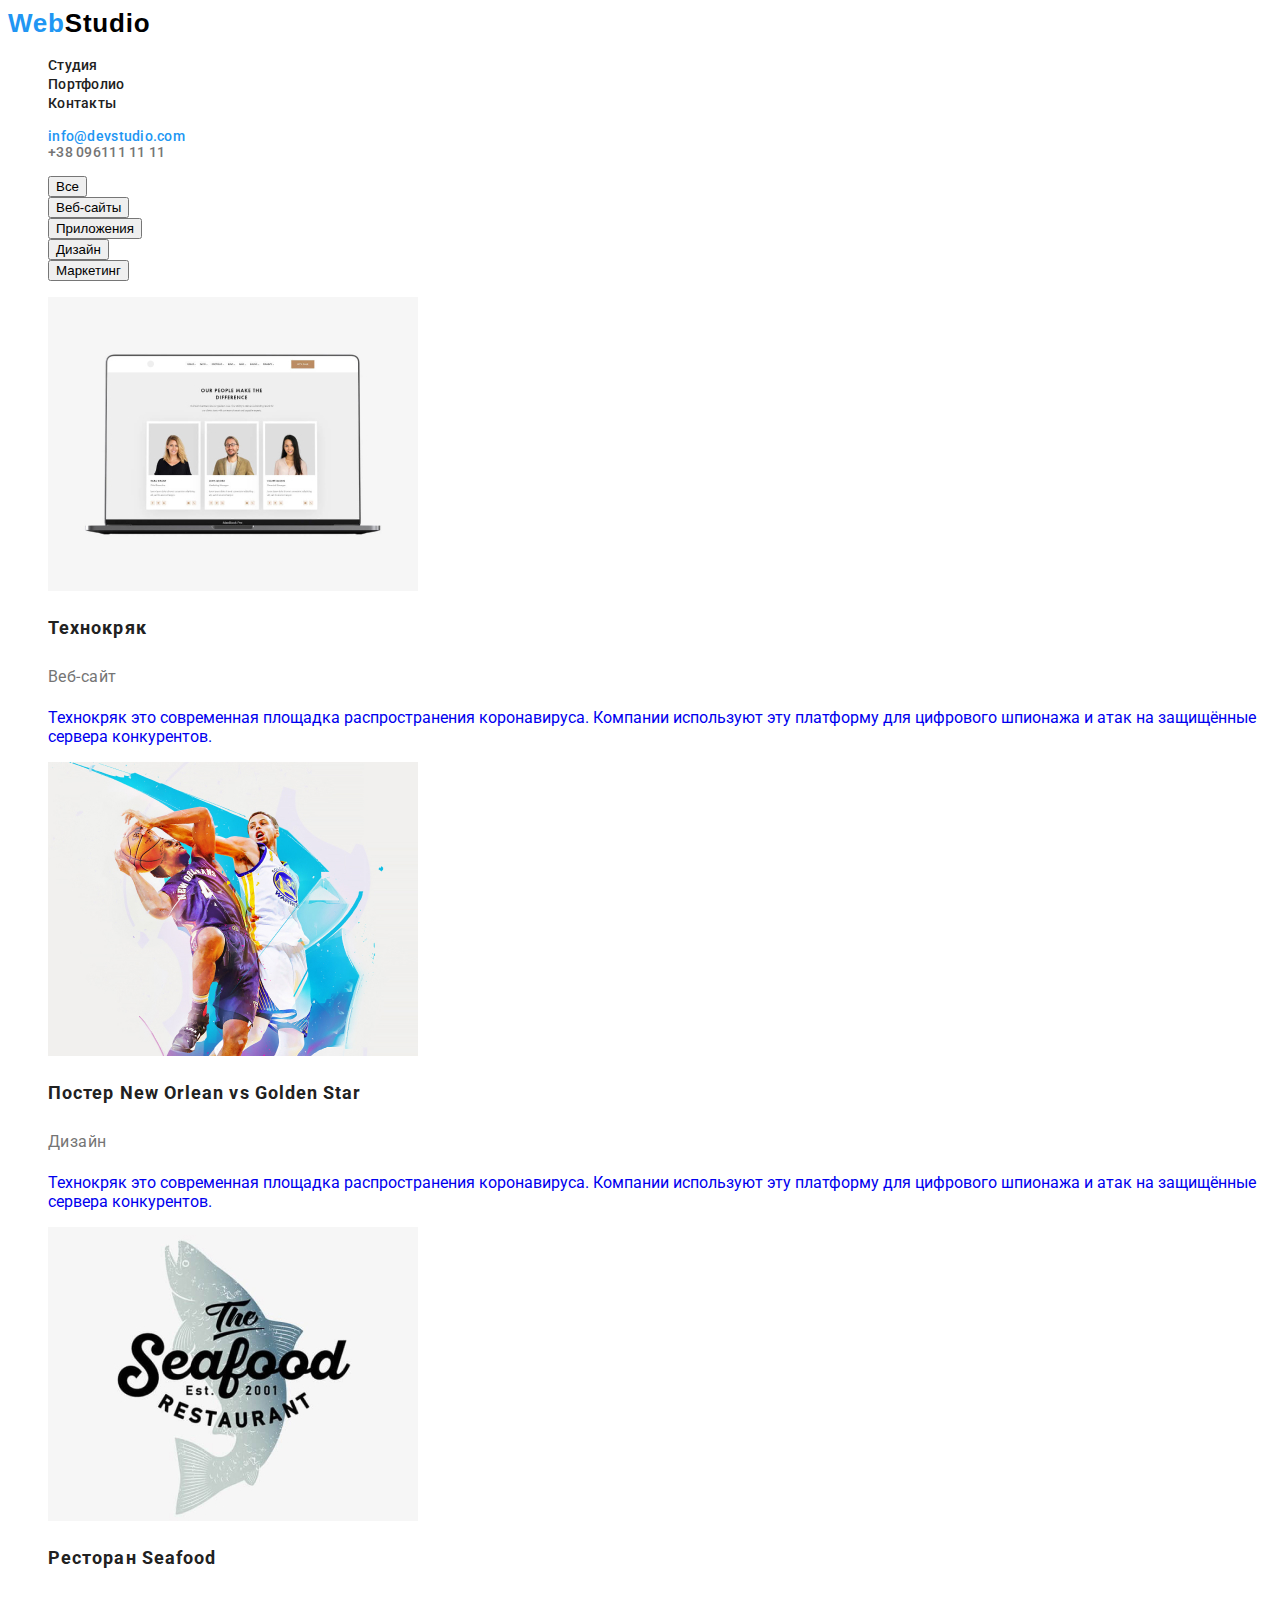
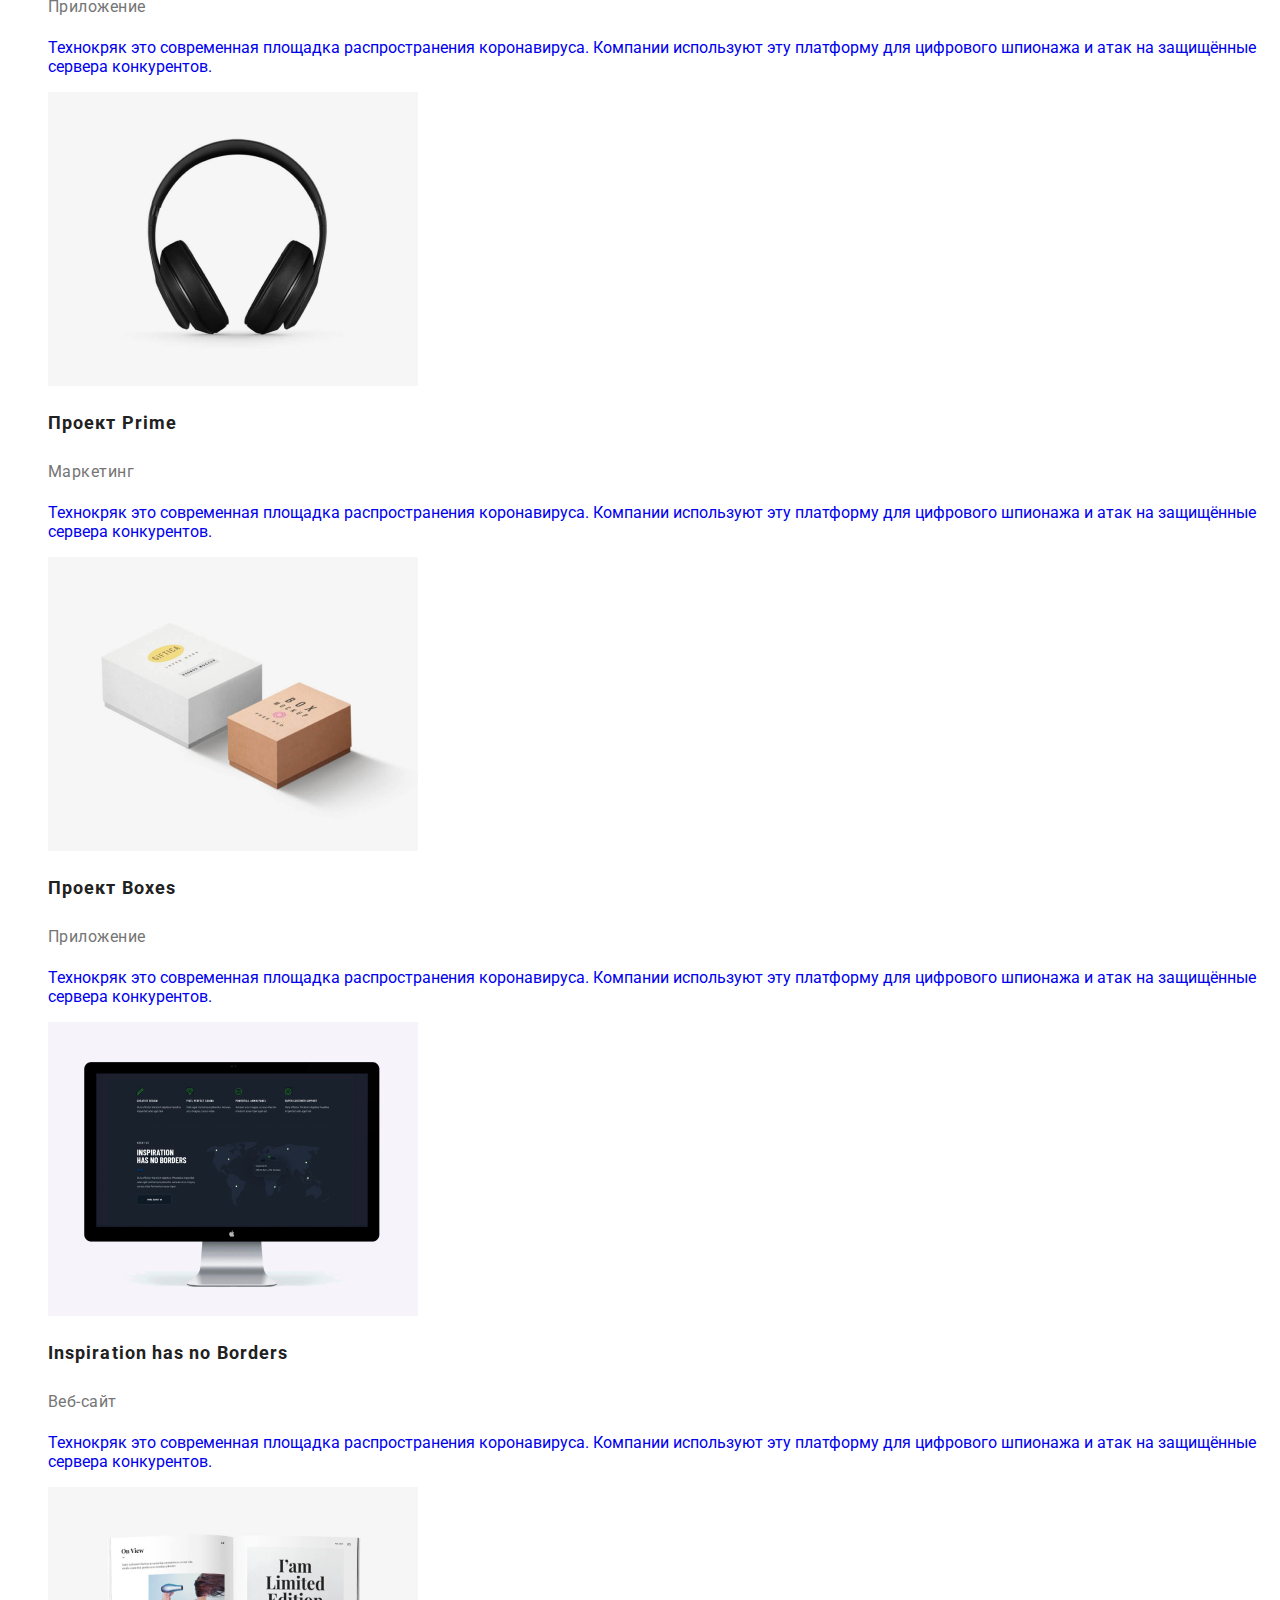
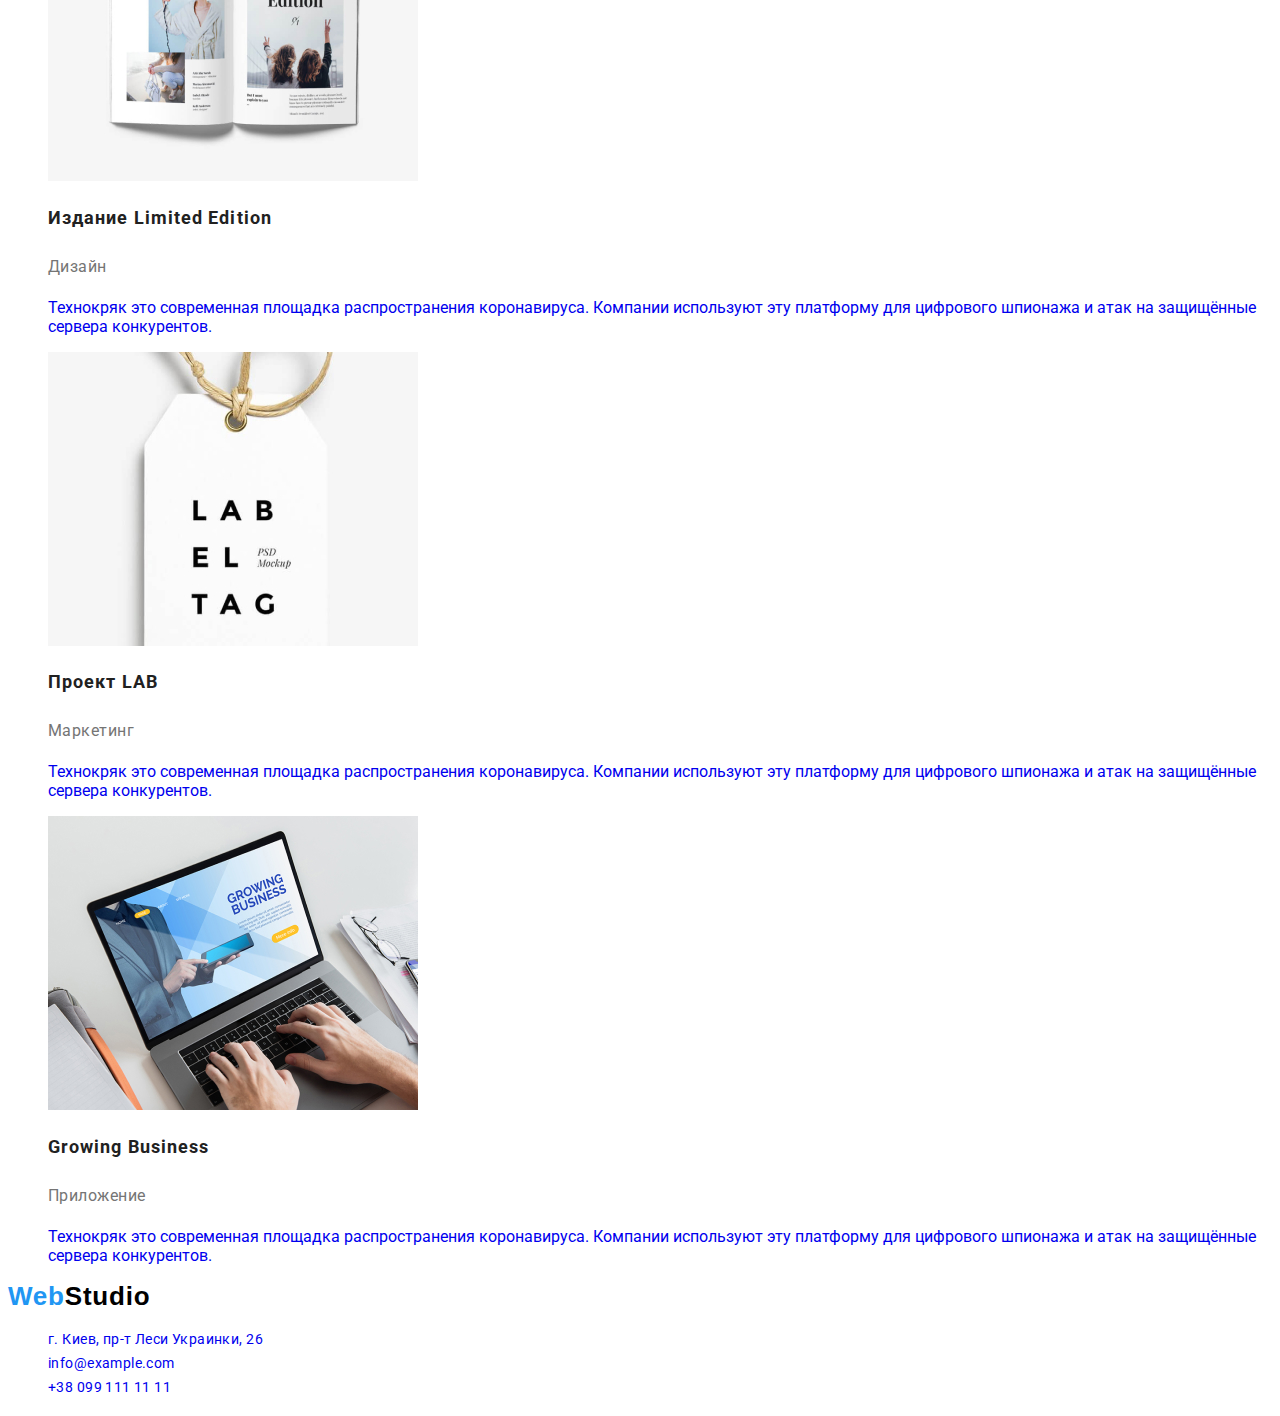
==== portfolio.html @ 81466808 "hw_2" ====
<!DOCTYPE html>
<html lang="ru">

<head>
    <meta charset="UTF-8">
    <meta name="viewport" content="width=device-width, initial-scale=1.0">
    <title>WebStudio</title>

       <link rel="preconnect" href="https://fonts.gstatic.com">
<link href="https://fonts.googleapis.com/css2?family=Roboto:wght@400;700&display=swap" rel="stylesheet">
<link rel="stylesheet" href="./main.css/styles.css">

</head>

<body>
    <header class="header">
        <nav class="navigation">
            <a class="logo" href="/" lang="en">
                <span class="first-logo-item">Web</span><span class="second-logo-item">Studio</span> </a>
            <ul class="nav-list">
                <li class="nav-list-item">
                    <a class="nav-list-link" href="#">Студия</a>
                </li>
                <li class="nav-list-item">
                    <a class="nav-list-link" href="./portfolio.html">Портфолио</a>
                </li>
                <li class="nav-list-item">
                    <a class="nav-list-link" href="#">Контакты</a>
                </li>
            </ul>
        </nav>
        <address class="address">
            <ul class="address-list">
                <li><a class="header-mail" href="mailto:info@devstudio.com">info@devstudio.com</a></li>
                <li><a class="header-tel" href="tel:+380961111111">+38 096111 11 11</a></li>
            </ul>
        </address>

    </header>
    <main>
        <!-- HERO -->
        <section>
        <h1 class="visually-hidden">portfolio</h1>
        <ul class="button-list">
            <li class="button-list-item"><button type="button">Все</button></li>
            <li class="button-list-item"><button type="button">Веб-сайты</button></li>
            <li class="button-list-item"><button type="button">Приложения</button></li>
            <li class="button-list-item"><button type="button">Дизайн</button></li>
            <li class="button-list-item"><button type="button">Маркетинг</button></li>
        </ul>

        <ul class="project-list">
            <li class="project-list-item">
                <a class="project-list-link" href="#">
                    <img src="./images/hw_2_1.jpg" alt="ноутбук" width="370" height="294"</a>
                    <h2 class="project-title">Технокряк</h2>
                    <p class="project-text">Веб-сайт</p> 
                    <p>Технокряк это современная площадка распространения коронавируса. Компании используют эту платформу для цифрового
                    шпионажа и атак на защищённые сервера конкурентов.</p>
            </li>

        </ul>

        <ul class="project-list">
            <li class="project-list-item">
                <a class="project-list-link" href="#">
                    <img src="./images/hw_2_2.jpg" alt="игра в баскетбол" width="370" height="294"</a>
                    <h2 class="project-title">Постер New Orlean vs Golden Star</h2>
                    <p class="project-text">Дизайн</p>
                    <p>Технокряк это современная площадка распространения коронавируса. Компании используют эту платформу для цифрового
                    шпионажа и атак на защищённые сервера конкурентов.</p>
            </li>
        
        </ul>

        <ul class="project-list">
            <li class="project-list-item">
                <a class="project-list-link" href="#">
                    <img src="./images/hw_2_3.jpg" alt="ресторан морской еды" width="370" height="294"</a>
                    <h2 class="project-title">Ресторан Seafood</h2>
                    <p class="project-text">Приложение</p>
                    <p>Технокряк это современная площадка распространения коронавируса. Компании используют эту платформу для цифрового
                    шпионажа и атак на защищённые сервера конкурентов.</p>
            </li>
        
        </ul>

    <ul class="project-list">
        <li class="project-list-item">
            <a class="project-list-link" href="#">
                <img src="./images/hw_2_4.jpg" alt="наушники" width="370" height="294"</a>
                <h2 class="project-title">Проект Prime</h2>
                <p class="project-text">Маркетинг</p>
                <p>Технокряк это современная площадка распространения коронавируса. Компании используют эту платформу для цифрового
                шпионажа и атак на защищённые сервера конкурентов.</p>
        </li>
    
    </ul>


    <ul class="project-list">
        <li class="project-list-item">
            <a class="project-list-link" href="#">
                <img src="./images/hw_2_5.jpg" alt="две коробки" width="370" height="294"</a>
                <h2 class="project-title">Проект Boxes</h2>
                <p class="project-text">Приложение</p>
                <p>Технокряк это современная площадка распространения коронавируса. Компании используют эту платформу для цифрового
                шпионажа и атак на защищённые сервера конкурентов.</p>
        </li>
    
    </ul>


    <ul class="project-list">
        <li class="project-list-item">
            <a class="project-list-link" href="#">
                <img src="./images/hw_2_6.jpg" alt="компьютер" width="370" height="294"</a>
                <h2 class="project-title" lang="en" >Inspiration has no Borders</h2>
                <p class="project-text">Веб-сайт</p>
                <p>Технокряк это современная площадка распространения коронавируса. Компании используют эту платформу для цифрового шпионажа и атак на защищённые сервера конкурентов.</p>
        </li>
    
    </ul>

    <ul class="project-list">
        <li class="project-list-item">
            <a class="project-list-link" href="#">
                <img src="./images/hw_2_7.jpg" alt="журнал" width="370" height="294"</a>
                <h2 class="project-title">Издание Limited Edition</h2>
                <p class="project-text">Дизайн</p>
                <p>Технокряк это современная площадка распространения коронавируса. Компании используют эту платформу для цифрового шпионажа и атак на защищённые сервера конкурентов.</p>
        </li>
    
    </ul>

    <ul class="project-list">
        <li class="project-list-item">
            <a class="project-list-link" href="#">
                <img src="./images/hw_2_8.jpg" alt="этикетка" width="370" height="294"</a>
                <h2 class="project-title">Проект LAB</h2>
                <p class="project-text">Маркетинг</p>
                <p>Технокряк это современная площадка распространения коронавируса. Компании используют эту платформу для цифрового шпионажа и атак на защищённые сервера конкурентов.</p>
        </li>
    
    </ul>

    <ul class="project-list">
        <li class="project-list-item">
            <a class="project-list-link" href="#">
                <img src="./images/hw_2_9.jpg" alt="работа на ноутбуке" width="370" height="294"</a>
                <h2 class="project-title" lang="en" >Growing Business</h2>
                <p class="project-text">Приложение</p>
                <p>Технокряк это современная площадка распространения коронавируса. Компании используют эту платформу для цифрового шпионажа и атак на защищённые сервера конкурентов.</p>
        </li>
    
    </ul>
    </section>

    </main>
    <!-- FOOTER -->
    <footer>
        <a class="logo" href="/">
            <span class="first-logo-item">Web</span><span class="second-logo-item">Studio</span> </a>
        <address>
            <ul class="contact-info">
                <li><a class="contact-location" href="https://goo.gl/maps/2UhVBjwB2J9zMkPh7" target="_blank">г. Киев, пр-т
                        Леси Украинки, 26</a></li>
                <li><a class="contact-mail" href="mailto:info@example.com">info@example.com</a></li>
                <li><a class="contact-tel" href="tel:+380991111111">+38 099 111 11 11</a></li>
            </ul>
        </address>
    
    </footer>
    
    </body>
    
    </html>
---- main.css/styles.css ----
:root {
  --main-font: "Roboto", sans-serif;
  --secondary-font: "Raleway", sans-serif;
  --accent-color: 33, 150, 243, 1;
}
body {
  font-family: var(--main-font);
}

/*======SPECIFICATIONS======*/

ul {
  list-style: none;
}
a {
  text-decoration: none;
}

.visually-hidden {
  position: absolute;
  width: 1px;
  height: 1px;
  margin: -1px;
  border: 0;
  padding: 0;
  white-space: nowrap;
  clip-path: inset(100%);
  clip: rect(0 0 0 0);
  overflow: hidden;
}

/*======END SPECIFICATIONS======*/

/*======HEADER======*/
.title {
  font-weight: 700;
  font-size: 26px;
  line-height: 1.166;
  text-align: center;
  letter-spacing: 0.03em;
  color: #212121;
}
.logo {
  font-family: var(--secondary-font);
  font-style: normal;
  font-weight: 700;
  font-size: 26px;
  line-height: 1.192;
  letter-spacing: 0.03em;
}

.first-logo-item {
  color: #2196f3;
}
.second-logo-item {
  color: #000000;
}

.nav-list-link {
  font-weight: 500;
  font-size: 14px;
  line-height: 1.143x;
  letter-spacing: 0.02em;
  color: #212121;
}
.address-list {
  font-style: normal;
  font-weight: 500;
  font-size: 14px;
  line-height: 1.143x;
  letter-spacing: 0.02em;
  color: #212121;
}

.nav-list-link:hover,
.nav-list-link:focus {
  color: var(--accent-color);
}

.header-mail {
  color: #2196f3;
}
.header-mail:hover,
.header-mail:focus {
  color: var(--accent-color);
}
.header-tel {
  color: #757575;
}
/*======END HEADER======*/

/*======HERO======*/
.hero-title {
  font-weight: 900;
  font-size: 44px;
  line-height: 1.363;
  text-align: center;
  letter-spacing: 0.06em;
  text-transform: uppercase;
  /* color: #ffffff; */
}

.modal-button {
  font-weight: 700;
  font-size: 16px;
  line-height: 30px;
  display: flex;
  align-items: center;
  text-align: center;
  letter-spacing: 0.06em;
  /* color: #ffffff; */
}
/*======END HERO======*/

/*======FEATURES======*/
.features-definition {
  font-weight: 700;
  font-size: 14px;
  line-height: 1.143;
  letter-spacing: 0.03em;
  text-transform: uppercase;
  color: #212121;
}

.features-description {
  font-weight: 400;
  font-size: 14px;
  line-height: 1.714;
  letter-spacing: 0.03em;
  color: #757575;
}
/*======END FEATURES======*/

/*======ABOUT======*/
/*======END ABOUT======*/

/*======OUR TEAM======*/
.our-team-name {
  font-weight: 500;
  font-size: 16px;
  line-height: 0.842;
  letter-spacing: 0.03em;
  color: #212121;
  /* text-align: center; */
}

.our-team-profession {
  font-weight: 400;
  font-size: 16px;
  line-height: 0.03;
  letter-spacing: 0.03em;
  color: #757575;
  /* text-align: center; */
}
/*======END OUR TEAM======*/
/*======FOOTER======*/

.contact-location,
.contact-mail,
.contact-tel {
  font-style: normal;
  font-weight: 400;
  font-size: 14px;
  line-height: 1.714;
  letter-spacing: 0.03em;
}

.contact-info:hover,
.contact-info:focus 

  /*{color: #ffffff;}*/


.contact-mail,
.contact-tel 
  /*
  {color: rgba(255, 255, 255, 0.6);}*/


/*======PORTFOLIO======*/
.button-list {
  font-weight: 500;
  font-size: 16px;
  line-height: 1.625;
  text-align: center;
  letter-spacing: 0.03em;
  color: #212121;
}

.project-title {
  font-weight: 700;
  font-size: 18px;
  line-height: 2;
  letter-spacing: 0.06em;
  color: #212121;
}

.project-text {
  font-weight: 400;
  font-size: 16px;
  line-height: 1.875;
  letter-spacing: 0.03em;
  color: #757575;
}
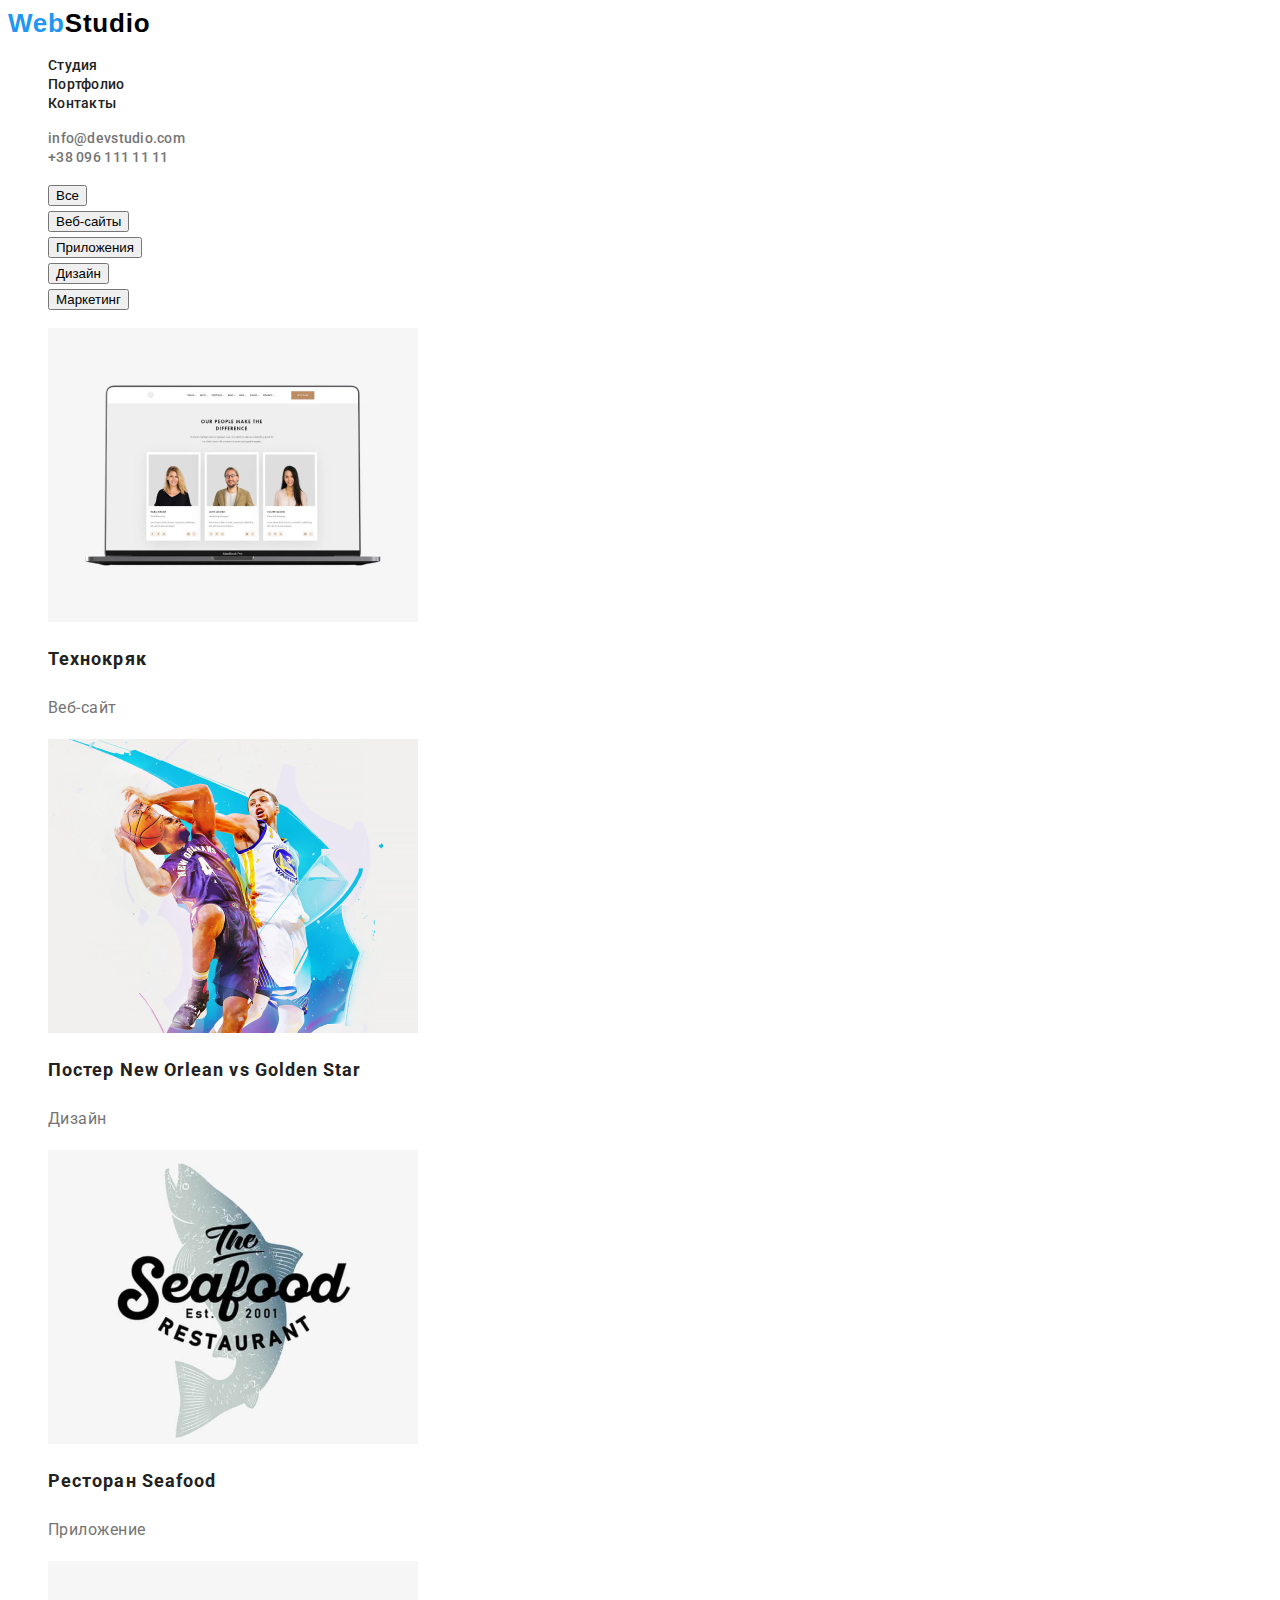
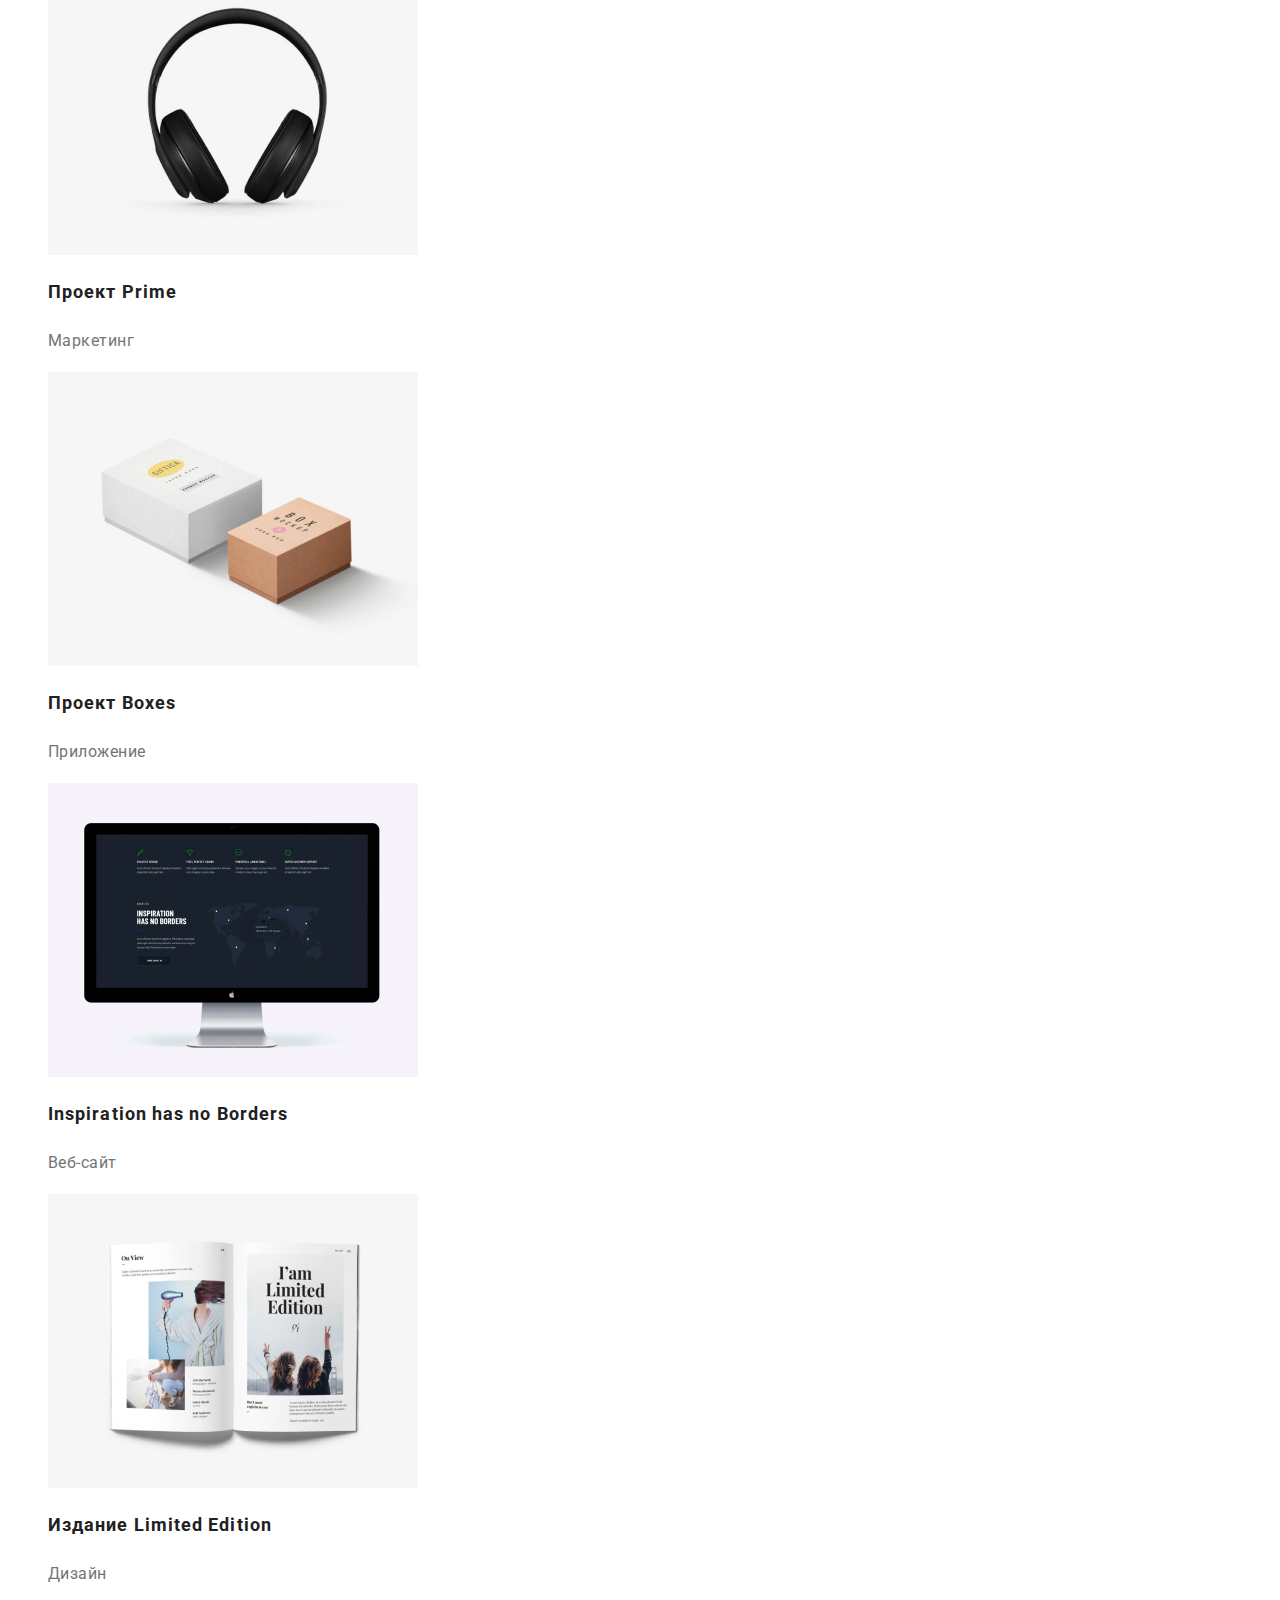
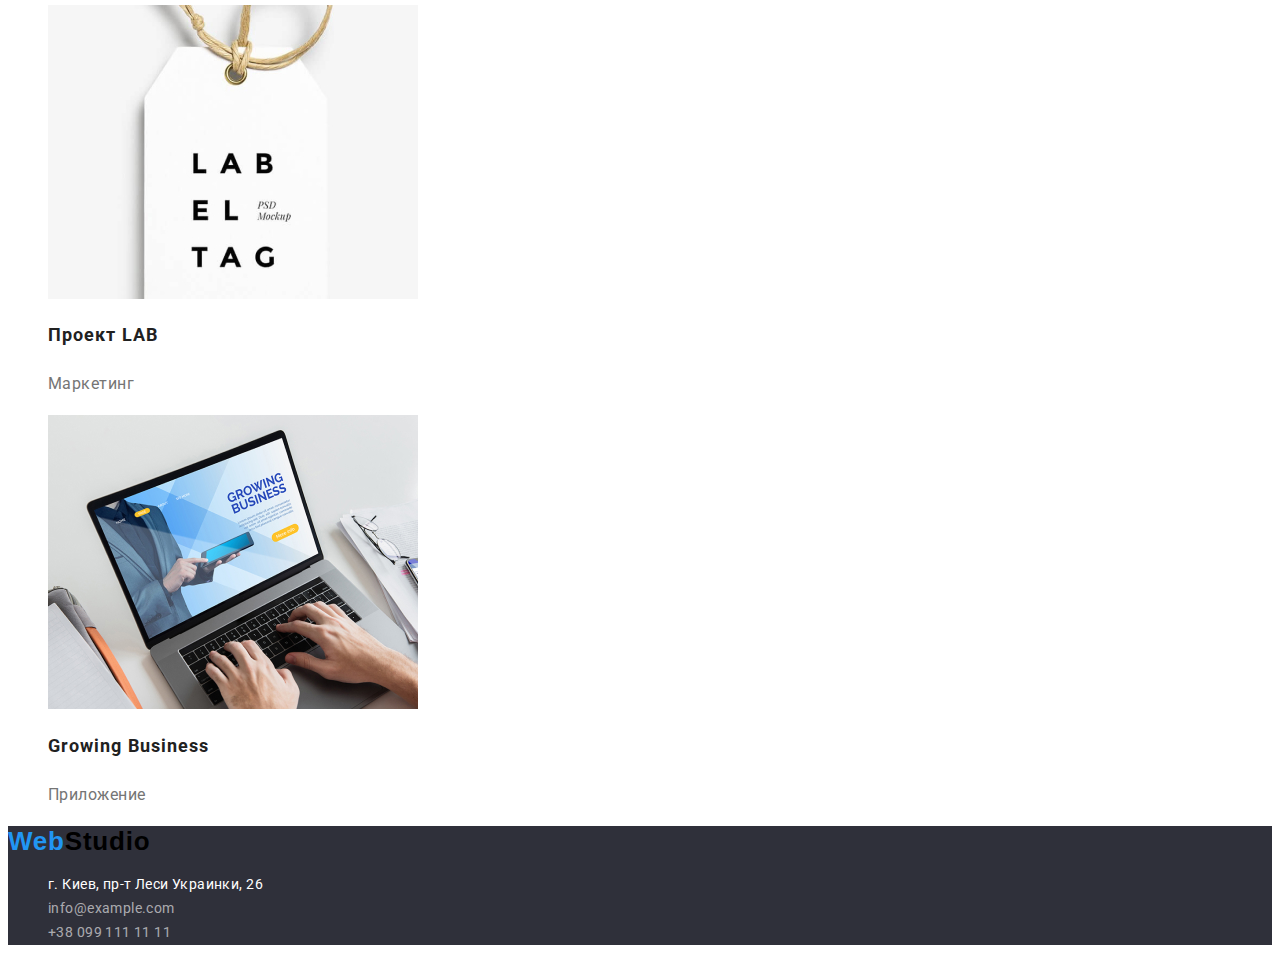
==== commit 15283ab8: "HW_2" ====
--- a/portfolio.html
+++ b/portfolio.html
@@ -19,138 +19,135 @@
                 <span class="first-logo-item">Web</span><span class="second-logo-item">Studio</span> </a>
             <ul class="nav-list">
                 <li class="nav-list-item">
-                    <a class="nav-list-link" href="#">Студия</a>
+                    <a class="nav-list-link" href="">Студия</a>
                 </li>
                 <li class="nav-list-item">
                     <a class="nav-list-link" href="./portfolio.html">Портфолио</a>
                 </li>
                 <li class="nav-list-item">
-                    <a class="nav-list-link" href="#">Контакты</a>
+                    <a class="nav-list-link" href="">Контакты</a>
                 </li>
             </ul>
-        </nav>
-        <address class="address">
-            <ul class="address-list">
-                <li><a class="header-mail" href="mailto:info@devstudio.com">info@devstudio.com</a></li>
-                <li><a class="header-tel" href="tel:+380961111111">+38 096111 11 11</a></li>
+            </nav>
+            
+            <ul class="address">
+                <li class="address-list-item">
+                    <a class="header-mail" href="mailto:info@devstudio.com">info@devstudio.com</a></li>
+                <li class="address-list-item">
+                    <a class="header-tel" href="tel:+380961111111">+38 096 111 11 11</a></li>
             </ul>
         </address>
 
     </header>
     <main>
         <!-- HERO -->
-        <section>
+        <section class="portfolio">
         <h1 class="visually-hidden">portfolio</h1>
-        <ul class="button-list">
-            <li class="button-list-item"><button type="button">Все</button></li>
-            <li class="button-list-item"><button type="button">Веб-сайты</button></li>
-            <li class="button-list-item"><button type="button">Приложения</button></li>
-            <li class="button-list-item"><button type="button">Дизайн</button></li>
-            <li class="button-list-item"><button type="button">Маркетинг</button></li>
+        <ul class="portfolio-button-list">
+            <li class="portfolio-button-list-item"><button type="button">Все</button></li>
+            <li class="portfolio-button-list-item"><button type="button">Веб-сайты</button></li>
+            <li class="portfolio-button-list-item"><button type="button">Приложения</button></li>
+            <li class="portfolio-button-list-item"><button type="button">Дизайн</button></li>
+            <li class="portfolio-button-list-item"><button type="button">Маркетинг</button></li>
         </ul>
 
-        <ul class="project-list">
-            <li class="project-list-item">
-                <a class="project-list-link" href="#">
-                    <img src="./images/hw_2_1.jpg" alt="ноутбук" width="370" height="294"</a>
-                    <h2 class="project-title">Технокряк</h2>
-                    <p class="project-text">Веб-сайт</p> 
-                    <p>Технокряк это современная площадка распространения коронавируса. Компании используют эту платформу для цифрового
-                    шпионажа и атак на защищённые сервера конкурентов.</p>
+        <ul class="portfolio-list">
+            <li class="portfolio-list-item">
+                <a class="portfolio-list-link" href="#">
+                    <img src="./images/hw_2_1.jpg" alt="ноутбук" width="370" height="294">
+                    <h2 class="portfolio-list-title">Технокряк</h2>
+                    <p class="portfolio-list-text">Веб-сайт</p> 
+                    </a>
             </li>
 
         </ul>
 
-        <ul class="project-list">
-            <li class="project-list-item">
-                <a class="project-list-link" href="#">
-                    <img src="./images/hw_2_2.jpg" alt="игра в баскетбол" width="370" height="294"</a>
-                    <h2 class="project-title">Постер New Orlean vs Golden Star</h2>
-                    <p class="project-text">Дизайн</p>
-                    <p>Технокряк это современная площадка распространения коронавируса. Компании используют эту платформу для цифрового
-                    шпионажа и атак на защищённые сервера конкурентов.</p>
+        <ul class="portfolio-list">
+            <li class="portfolio-list-item">
+                <a class="portfolio-list-link" href="#">
+                    <img src="./images/hw_2_2.jpg" alt="игра в баскетбол" width="370" height="294">
+                    <h2 class="portfolio-list-title">Постер New Orlean vs Golden Star</h2>
+                    <p class="portfolio-list-text">Дизайн</p>
+                    </a>
             </li>
         
         </ul>
 
-        <ul class="project-list">
-            <li class="project-list-item">
-                <a class="project-list-link" href="#">
-                    <img src="./images/hw_2_3.jpg" alt="ресторан морской еды" width="370" height="294"</a>
-                    <h2 class="project-title">Ресторан Seafood</h2>
-                    <p class="project-text">Приложение</p>
-                    <p>Технокряк это современная площадка распространения коронавируса. Компании используют эту платформу для цифрового
-                    шпионажа и атак на защищённые сервера конкурентов.</p>
+        <ul class="portfolio-list">
+            <li class="portfolio-list-item">
+                <a class="portfolio-list-link" href="#">
+                    <img src="./images/hw_2_3.jpg" alt="ресторан морской еды" width="370" height="294">
+                    <h2 class="portfolio-list-title">Ресторан Seafood</h2>
+                    <p class="portfolio-list-text">Приложение</p>
+                    </a>
             </li>
         
         </ul>
 
-    <ul class="project-list">
-        <li class="project-list-item">
-            <a class="project-list-link" href="#">
-                <img src="./images/hw_2_4.jpg" alt="наушники" width="370" height="294"</a>
-                <h2 class="project-title">Проект Prime</h2>
-                <p class="project-text">Маркетинг</p>
-                <p>Технокряк это современная площадка распространения коронавируса. Компании используют эту платформу для цифрового
-                шпионажа и атак на защищённые сервера конкурентов.</p>
+    <ul class="portfolio-list">
+        <li class="portfolio-list-item">
+            <a class="portfolio-list-link" href="#">
+                <img src="./images/hw_2_4.jpg" alt="наушники" width="370" height="294">
+                <h2 class="portfolio-list-title">Проект Prime</h2>
+                <p class="portfolio-list-text">Маркетинг</p>
+                </a>
         </li>
     
     </ul>
 
 
-    <ul class="project-list">
-        <li class="project-list-item">
-            <a class="project-list-link" href="#">
-                <img src="./images/hw_2_5.jpg" alt="две коробки" width="370" height="294"</a>
-                <h2 class="project-title">Проект Boxes</h2>
-                <p class="project-text">Приложение</p>
-                <p>Технокряк это современная площадка распространения коронавируса. Компании используют эту платформу для цифрового
-                шпионажа и атак на защищённые сервера конкурентов.</p>
+    <ul class="portfolio-list">
+        <li class="portfolio-list-item">
+            <a class="portfolio-list-link" href="#">
+                <img src="./images/hw_2_5.jpg" alt="две коробки" width="370" height="294">
+                <h2 class="portfolio-list-title">Проект Boxes</h2>
+                <p class="portfolio-list-text">Приложение</p>
+                </a>
         </li>
     
     </ul>
 
 
-    <ul class="project-list">
-        <li class="project-list-item">
-            <a class="project-list-link" href="#">
-                <img src="./images/hw_2_6.jpg" alt="компьютер" width="370" height="294"</a>
-                <h2 class="project-title" lang="en" >Inspiration has no Borders</h2>
-                <p class="project-text">Веб-сайт</p>
-                <p>Технокряк это современная площадка распространения коронавируса. Компании используют эту платформу для цифрового шпионажа и атак на защищённые сервера конкурентов.</p>
+    <ul class="portfolio-list">
+        <li class="portfolio-list-item">
+            <a class="portfolio-list-link" href="#">
+                <img src="./images/hw_2_6.jpg" alt="компьютер" width="370" height="294">
+                <h2 class="portfolio-list-title" lang="en" >Inspiration has no Borders</h2>
+                <p class="portfolio-list-text">Веб-сайт</p>
+                </a>
         </li>
     
     </ul>
 
-    <ul class="project-list">
-        <li class="project-list-item">
-            <a class="project-list-link" href="#">
-                <img src="./images/hw_2_7.jpg" alt="журнал" width="370" height="294"</a>
-                <h2 class="project-title">Издание Limited Edition</h2>
-                <p class="project-text">Дизайн</p>
-                <p>Технокряк это современная площадка распространения коронавируса. Компании используют эту платформу для цифрового шпионажа и атак на защищённые сервера конкурентов.</p>
+    <ul class="portfolio-list">
+        <li class="portfolio-list-item">
+            <a class="portfolio-list-link" href="#">
+                <img src="./images/hw_2_7.jpg" alt="журнал" width="370" height="294">
+                <h2 class="portfolio-list-title">Издание Limited Edition</h2>
+                <p class="portfolio-list-text">Дизайн</p>
+                </a>
         </li>
     
     </ul>
 
-    <ul class="project-list">
-        <li class="project-list-item">
-            <a class="project-list-link" href="#">
-                <img src="./images/hw_2_8.jpg" alt="этикетка" width="370" height="294"</a>
-                <h2 class="project-title">Проект LAB</h2>
-                <p class="project-text">Маркетинг</p>
-                <p>Технокряк это современная площадка распространения коронавируса. Компании используют эту платформу для цифрового шпионажа и атак на защищённые сервера конкурентов.</p>
+    <ul class="portfolio-list">
+        <li class="portfolio-list-item">
+            <a class="portfolio-list-link" href="#">
+                <img src="./images/hw_2_8.jpg" alt="этикетка" width="370" height="294">
+                <h2 class="portfolio-list-title">Проект LAB</h2>
+                <p class="portfolio-list-text">Маркетинг</p>
+                </a>
         </li>
     
     </ul>
 
-    <ul class="project-list">
-        <li class="project-list-item">
-            <a class="project-list-link" href="#">
-                <img src="./images/hw_2_9.jpg" alt="работа на ноутбуке" width="370" height="294"</a>
-                <h2 class="project-title" lang="en" >Growing Business</h2>
-                <p class="project-text">Приложение</p>
-                <p>Технокряк это современная площадка распространения коронавируса. Компании используют эту платформу для цифрового шпионажа и атак на защищённые сервера конкурентов.</p>
+    <ul class="portfolio-list">
+        <li class="portfolio-list-item">
+            <a class="portfolio-list-link" href="#">
+                <img src="./images/hw_2_9.jpg" alt="работа на ноутбуке" width="370" height="294">
+                <h2 class="portfolio-list-title" lang="en" >Growing Business</h2>
+                <p class="portfolio-list-text">Приложение</p>
+                </a>
         </li>
     
     </ul>
@@ -158,15 +155,19 @@
 
     </main>
     <!-- FOOTER -->
-    <footer>
-        <a class="logo" href="/">
+    <footer class="footer">
+        <a class="logo" href="" lang="en">
             <span class="first-logo-item">Web</span><span class="second-logo-item">Studio</span> </a>
-        <address>
-            <ul class="contact-info">
-                <li><a class="contact-location" href="https://goo.gl/maps/2UhVBjwB2J9zMkPh7" target="_blank">г. Киев, пр-т
-                        Леси Украинки, 26</a></li>
-                <li><a class="contact-mail" href="mailto:info@example.com">info@example.com</a></li>
-                <li><a class="contact-tel" href="tel:+380991111111">+38 099 111 11 11</a></li>
+        <address class="address">
+            <ul class="footer-address-list">
+                <li class="footer-address-list-item">
+                    <a class="footer-location" href="https://goo.gl/maps/2UhVBjwB2J9zMkPh7"
+                        target="_blank">г. Киев, пр-т Леси Украинки, 26</a></li>
+                <li class="footer-address-list-item">
+                    <a class="footer-mail" href="mailto:info@example.com">info@example.com</a></li>
+                <li class="footer-address-list-item">
+                    <a class="footer-tel" href="tel:+380991111111">+38 099 111 11 11</a>
+                </li>
             </ul>
         </address>
     
--- a/main.css/styles.css
+++ b/main.css/styles.css
@@ -1,7 +1,11 @@
 :root {
   --main-font: "Roboto", sans-serif;
   --secondary-font: "Raleway", sans-serif;
-  --accent-color: 33, 150, 243, 1;
+  --accent-color: #2196f3;
+  --main-text-color: #212121;
+  --secondary-text-color: #ffffff;
+  --link-color: #757575;
+  --white-color: ;
 }
 body {
   font-family: var(--main-font);
@@ -23,6 +27,7 @@
   margin: -1px;
   border: 0;
   padding: 0;
+
   white-space: nowrap;
   clip-path: inset(100%);
   clip: rect(0 0 0 0);
@@ -32,17 +37,9 @@
 /*======END SPECIFICATIONS======*/
 
 /*======HEADER======*/
-.title {
-  font-weight: 700;
-  font-size: 26px;
-  line-height: 1.166;
-  text-align: center;
-  letter-spacing: 0.03em;
-  color: #212121;
-}
+
 .logo {
   font-family: var(--secondary-font);
-  font-style: normal;
   font-weight: 700;
   font-size: 26px;
   line-height: 1.192;
@@ -61,32 +58,35 @@
   font-size: 14px;
   line-height: 1.143x;
   letter-spacing: 0.02em;
-  color: #212121;
-}
-.address-list {
-  font-style: normal;
+  color: var(--main-text-color);
+}
+.header-mail,
+.header-tel {
   font-weight: 500;
   font-size: 14px;
   line-height: 1.143x;
   letter-spacing: 0.02em;
-  color: #212121;
+  color: var(--link-color);
+}
+.nav-list {
+  color: var(--main-text-color);
+}
+
+.address {
+  color: var(--link-color);
+  font-style: normal;
 }
 
 .nav-list-link:hover,
-.nav-list-link:focus {
+.nav-list-link:focus,
+.header-mail:hover,
+.header-mail:focus .header-tel:hover,
+.header-tel:focus,
+.portfolio-button-list-item:hover,
+.portfolio-button-list-item:focus {
   color: var(--accent-color);
 }
 
-.header-mail {
-  color: #2196f3;
-}
-.header-mail:hover,
-.header-mail:focus {
-  color: var(--accent-color);
-}
-.header-tel {
-  color: #757575;
-}
 /*======END HEADER======*/
 
 /*======HERO======*/
@@ -100,10 +100,10 @@
   /* color: #ffffff; */
 }
 
-.modal-button {
-  font-weight: 700;
-  font-size: 16px;
-  line-height: 30px;
+.hero-button {
+  font-weight: 700;
+  font-size: 16px;
+  line-height: 1.85;
   display: flex;
   align-items: center;
   text-align: center;
@@ -113,92 +113,102 @@
 /*======END HERO======*/
 
 /*======FEATURES======*/
+
 .features-definition {
   font-weight: 700;
   font-size: 14px;
   line-height: 1.143;
   letter-spacing: 0.03em;
   text-transform: uppercase;
-  color: #212121;
-}
-
-.features-description {
+  color: var(--main-text-color);
+}
+
+.description {
   font-weight: 400;
   font-size: 14px;
   line-height: 1.714;
   letter-spacing: 0.03em;
-  color: #757575;
+  color: var(--link-color);
 }
 /*======END FEATURES======*/
 
 /*======ABOUT======*/
+.title {
+  font-weight: 700;
+  font-size: 36px;
+  line-height: 1.167;
+  text-align: center;
+  letter-spacing: 0.03em;
+  color: var(--main-text-color);
+}
+
 /*======END ABOUT======*/
 
 /*======OUR TEAM======*/
-.our-team-name {
-  font-weight: 500;
-  font-size: 16px;
-  line-height: 0.842;
-  letter-spacing: 0.03em;
-  color: #212121;
-  /* text-align: center; */
-}
-
-.our-team-profession {
-  font-weight: 400;
-  font-size: 16px;
-  line-height: 0.03;
-  letter-spacing: 0.03em;
-  color: #757575;
-  /* text-align: center; */
+.team-name {
+  font-weight: 500;
+  font-size: 16px;
+  line-height: 1.1875;
+  letter-spacing: 0.03em;
+  text-align: center;
+  color: var(--main-text-color);
+}
+
+.team-profession {
+  font-weight: 400;
+  font-size: 16px;
+  line-height: 1.1875;
+  letter-spacing: 0.03em;
+  text-align: center;
+  color: var(--link-color);
 }
 /*======END OUR TEAM======*/
+
 /*======FOOTER======*/
 
-.contact-location,
-.contact-mail,
-.contact-tel {
+.footer {
+  background: #2f303a;
+}
+.footer-location {
+  font-weight: 400;
+  font-size: 14px;
+  line-height: 1.714;
+  letter-spacing: 0.03em;
+  color: #ffffff;
+}
+
+.footer-mail,
+.footer-tel {
   font-style: normal;
   font-weight: 400;
   font-size: 14px;
   line-height: 1.714;
   letter-spacing: 0.03em;
-}
-
-.contact-info:hover,
-.contact-info:focus 
-
-  /*{color: #ffffff;}*/
-
-
-.contact-mail,
-.contact-tel 
-  /*
-  {color: rgba(255, 255, 255, 0.6);}*/
-
+  color: rgba(255, 255, 255, 0.6);
+}
 
 /*======PORTFOLIO======*/
-.button-list {
+
+.portfolio-button-list-item {
   font-weight: 500;
   font-size: 16px;
   line-height: 1.625;
-  text-align: center;
-  letter-spacing: 0.03em;
-  color: #212121;
-}
-
-.project-title {
+  letter-spacing: 0.03em;
+  color: var(--main-text-color);
+}
+
+.portfolio-list-title {
   font-weight: 700;
   font-size: 18px;
   line-height: 2;
   letter-spacing: 0.06em;
-  color: #212121;
-}
-
-.project-text {
+  color: var(--main-text-color);
+}
+
+.portfolio-list-text {
   font-weight: 400;
   font-size: 16px;
   line-height: 1.875;
   letter-spacing: 0.03em;
-  color: #757575;
-}
+  color: var(--link-color);
+}
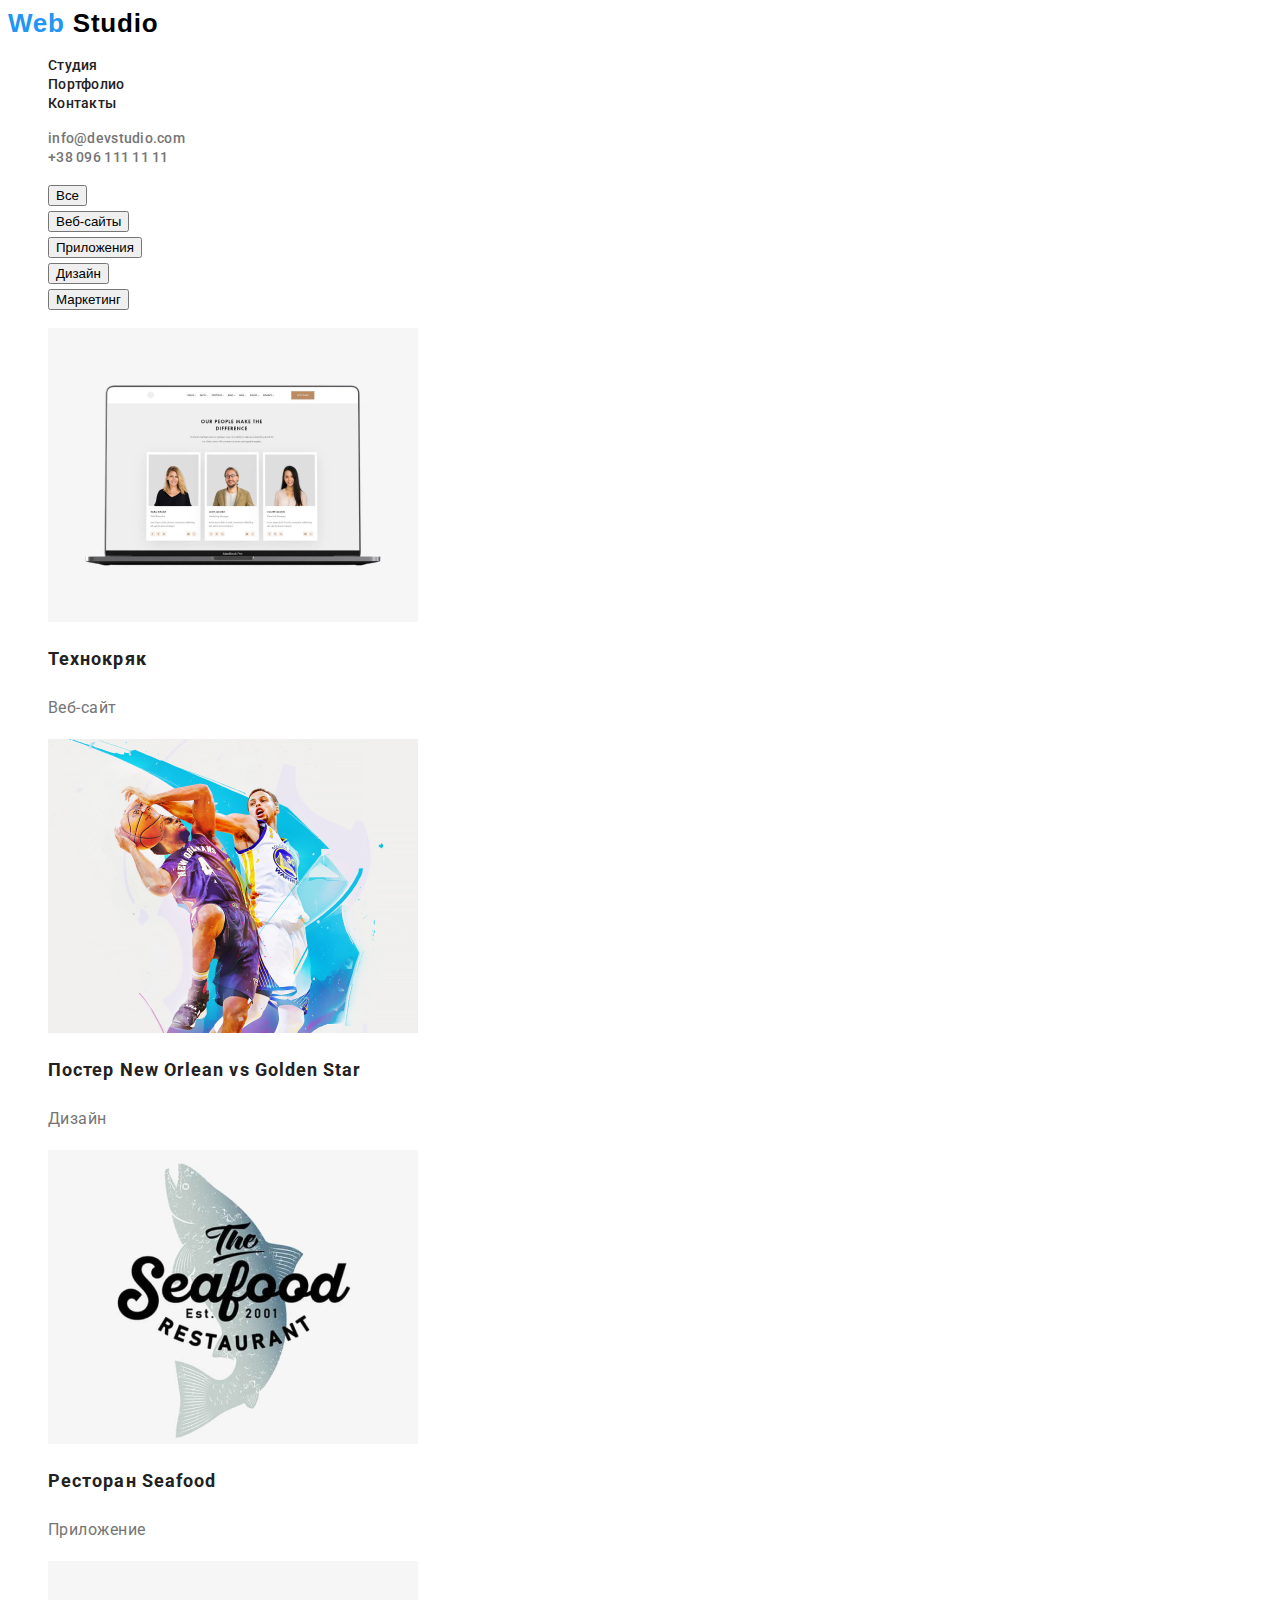
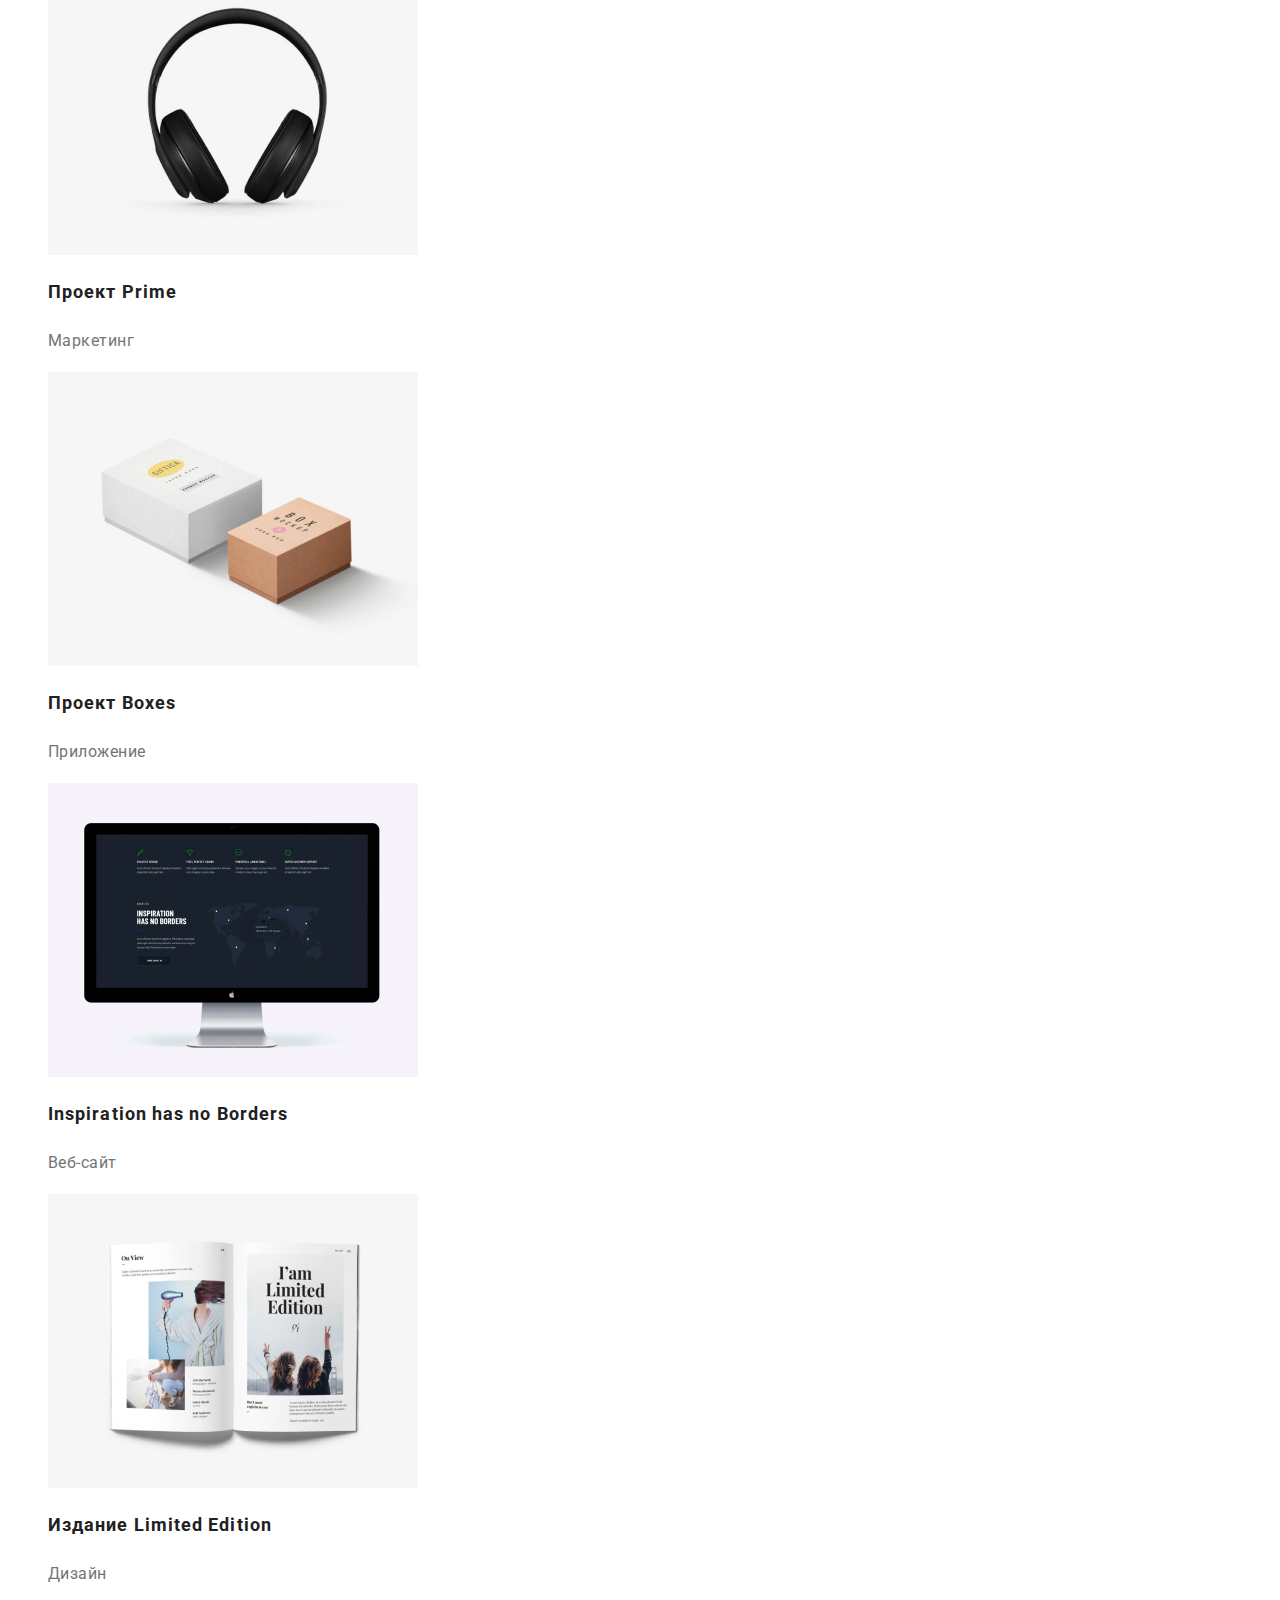
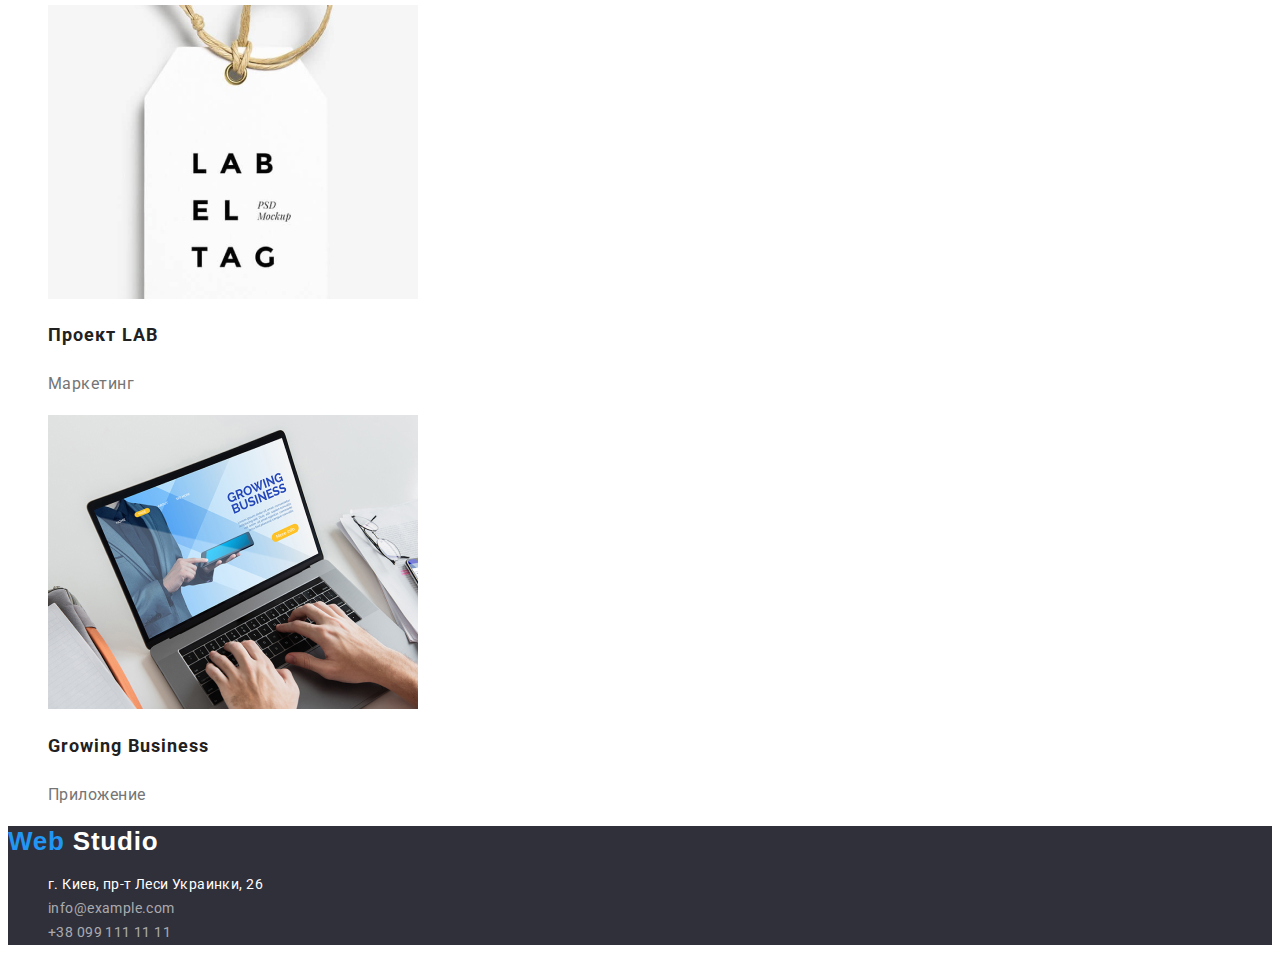
==== commit 88ad797f: "HW2_logo_color_corrected" ====
--- a/portfolio.html
+++ b/portfolio.html
@@ -16,7 +16,8 @@
     <header class="header">
         <nav class="navigation">
             <a class="logo" href="/" lang="en">
-                <span class="first-logo-item">Web</span><span class="second-logo-item">Studio</span> </a>
+                <span style="color: #2196F3">Web</span>
+                <span style="color: #000000">Studio</span> </a>
             <ul class="nav-list">
                 <li class="nav-list-item">
                     <a class="nav-list-link" href="">Студия</a>
@@ -157,7 +158,8 @@
     <!-- FOOTER -->
     <footer class="footer">
         <a class="logo" href="" lang="en">
-            <span class="first-logo-item">Web</span><span class="second-logo-item">Studio</span> </a>
+            <span style="color: #2196F3">Web</span>
+            <span style="color: #FFFFFF">Studio</span> </a>
         <address class="address">
             <ul class="footer-address-list">
                 <li class="footer-address-list-item">
--- a/main.css/styles.css
+++ b/main.css/styles.css
@@ -46,13 +46,6 @@
   letter-spacing: 0.03em;
 }
 
-.first-logo-item {
-  color: #2196f3;
-}
-.second-logo-item {
-  color: #000000;
-}
-
 .nav-list-link {
   font-weight: 500;
   font-size: 14px;
